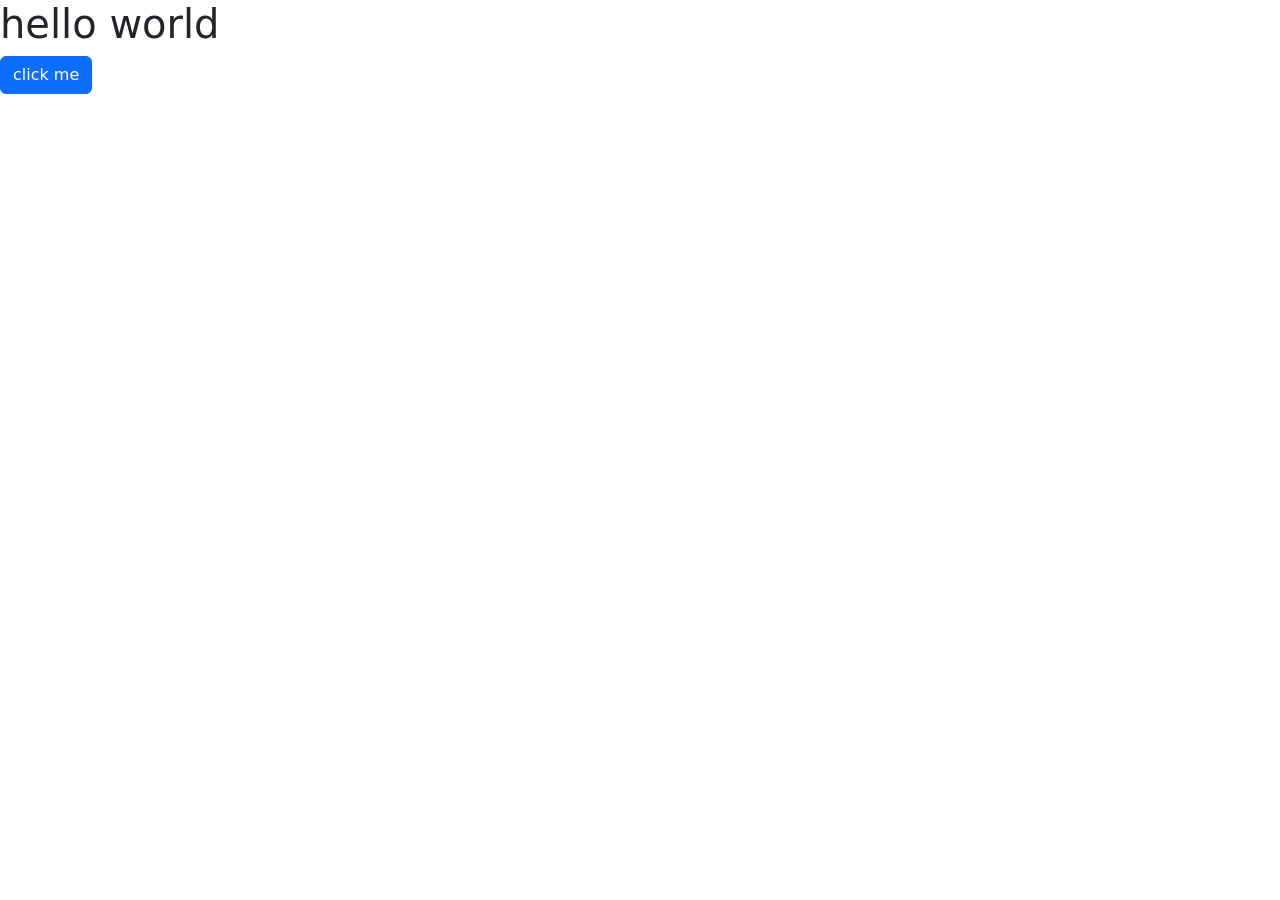
==== index.html @ 0c5b61d6 "removed the folder" ====
<!DOCTYPE html>
<html lang="en">
<head>
    <meta charset="UTF-8">
    <meta name="viewport" content="width=device-width, initial-scale=1.0">
    <title>Weather Forecast App</title>
    <link rel="stylesheet" href="src/style.css">
    <link href="https://cdn.jsdelivr.net/npm/bootstrap@5.0.2/dist/css/bootstrap.min.css" rel="stylesheet"
        integrity="sha384-EVSTQN3/azprG1Anm3QDgpJLIm9Nao0Yz1ztcQTwFspd3yD65VohhpuuCOmLASjC" crossorigin="anonymous">
</head>
<body>
    <div class="container"></div>
    <h1>
        hello world
    </h1>
    <a href="" class="btn btn-primary"> click me</a>
  <script src="src/index.js"></script>
</body>
</html>
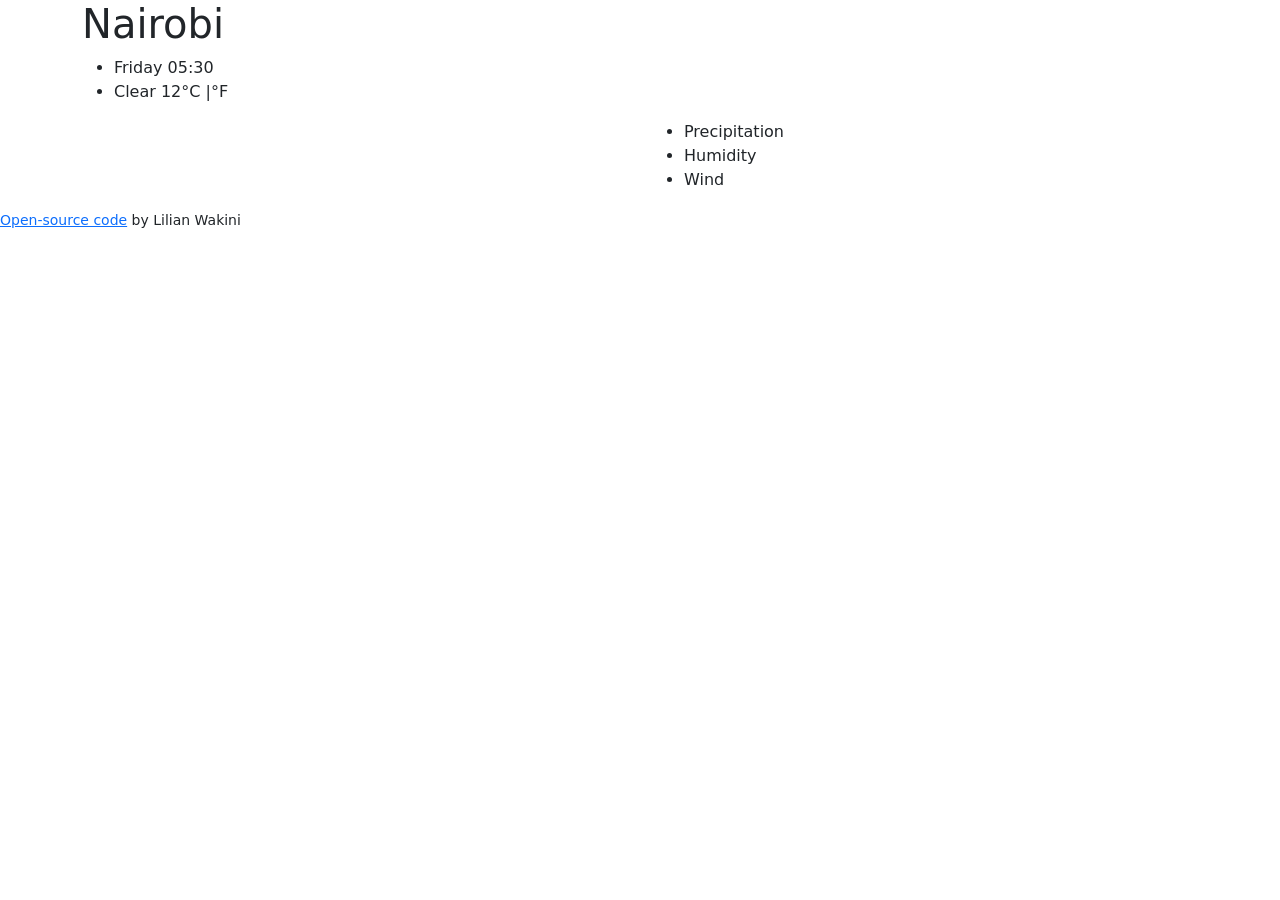
==== commit 69c0e8ce: "Added the html" ====
--- a/index.html
+++ b/index.html
@@ -9,11 +9,39 @@
         integrity="sha384-EVSTQN3/azprG1Anm3QDgpJLIm9Nao0Yz1ztcQTwFspd3yD65VohhpuuCOmLASjC" crossorigin="anonymous">
 </head>
 <body>
-    <div class="container"></div>
-    <h1>
-        hello world
-    </h1>
-    <a href="" class="btn btn-primary"> click me</a>
-  <script src="src/index.js"></script>
+    <div class="container">
+        <div class="weather-app">
+            <h1> Nairobi</h1>
+            <ul><li>Friday 05:30 </li><li>Clear
+                 12°C |°F
+            </li></ul>
+            <div class="row">
+                <div class="col-6">
+                    <img src="https://ssl.gstatic.com/onebox/weather/64/partly_cloudy.png" alt="">
+                </div>
+                <div class="col-6">
+                    <ul>
+                        <li>
+                        Precipitation 
+                        </li>
+                        <li>
+                        Humidity 
+                        </li>
+                        <li>
+                        Wind
+                        </li>
+                    </ul>
+                </div>
+                </div>            
+                </div>
+            </div>
+            <small>
+                <a href="https://github.com/warkynny/FORECAST-WEATHERAPP" target="_blank">Open-source code</a>
+                by Lilian Wakini
+            </small>
+        </div>
+    </div>
+    <script src="src/app.js"></script>
 </body>
+
 </html>
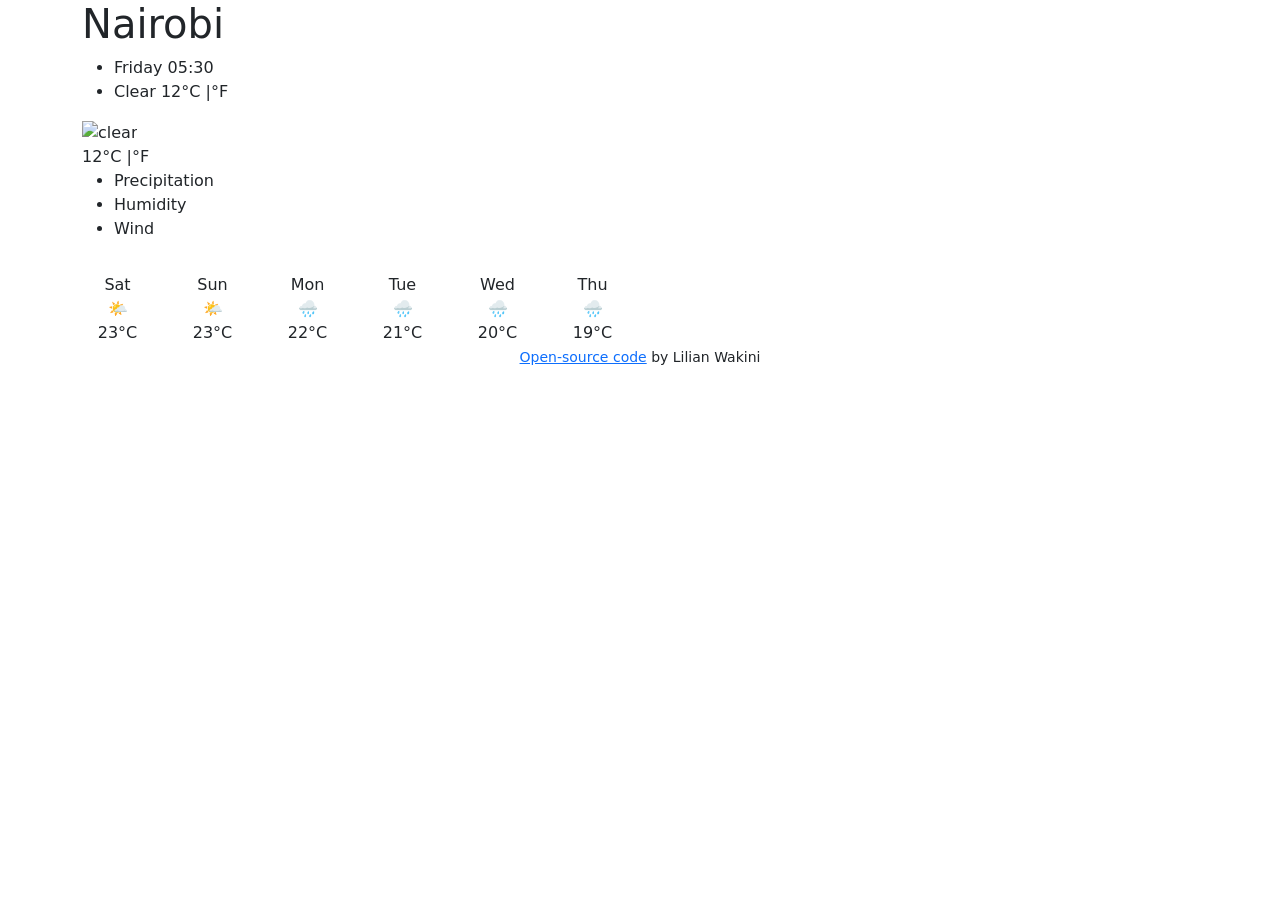
==== commit 9d5dbb37: "updated the html" ====
--- a/index.html
+++ b/index.html
@@ -4,11 +4,13 @@
     <meta charset="UTF-8">
     <meta name="viewport" content="width=device-width, initial-scale=1.0">
     <title>Weather Forecast App</title>
-    <link rel="stylesheet" href="src/style.css">
     <link href="https://cdn.jsdelivr.net/npm/bootstrap@5.0.2/dist/css/bootstrap.min.css" rel="stylesheet"
         integrity="sha384-EVSTQN3/azprG1Anm3QDgpJLIm9Nao0Yz1ztcQTwFspd3yD65VohhpuuCOmLASjC" crossorigin="anonymous">
+        <link rel="stylesheet" href="src/style.css">
+        <script src="https://unpkg.com/axios/dist/axios.min.js"></script>
 </head>
 <body>
+
     <div class="container">
         <div class="weather-app">
             <h1> Nairobi</h1>
@@ -17,7 +19,15 @@
             </li></ul>
             <div class="row">
                 <div class="col-6">
-                    <img src="https://ssl.gstatic.com/onebox/weather/64/partly_cloudy.png" alt="">
+                    <div class="d-flex weather-temperature">
+                        <img src="" alt="" id="" />
+                        <div>
+                            <strong id="temperature"></strong><span class="units"> </span>
+                        </div>
+                    </div>
+                    <img src="https://ssl.gstatic.com/onebox/weather/64/partly_cloudy.png" alt="clear"class="float-left">
+                    <div class="float-left">
+                        12°C |°F
                 </div>
                 <div class="col-6">
                     <ul>
@@ -34,7 +44,47 @@
                 </div>
                 </div>            
                 </div>
-            </div>
+                <p class="weekly-forcast">
+                <div class="grid text-center row">
+                    <div class="col-1">Sat
+                        <br />
+                        🌤
+                        <br />
+                        23<span class="degree">°C</span>
+                    </div>
+                
+                    <div class="col-1">Sun
+                        <br />
+                        🌤
+                        <br />
+                        23<span class="degree">°C</span>
+                
+                    </div>
+                    <div class="col-1">Mon
+                        <br />
+                        🌧
+                        <br />
+                        22<span class="degree">°C</span>
+                    </div>
+                    <div class="col-1">Tue
+                        <br />
+                        🌧
+                        <br />
+                        21<span class="degree">°C</span>
+                    </div>
+                    <div class="col-1">Wed
+                        <br />
+                        🌧
+                        <br />
+                        20<span class="degree">°C</span>
+                    </div>
+                    <div class="col-1">Thu
+                        <br />
+                        🌧
+                        <br />
+                        19<span class="degree">°C</span>
+                    </div>
+            <div>
             <small>
                 <a href="https://github.com/warkynny/FORECAST-WEATHERAPP" target="_blank">Open-source code</a>
                 by Lilian Wakini
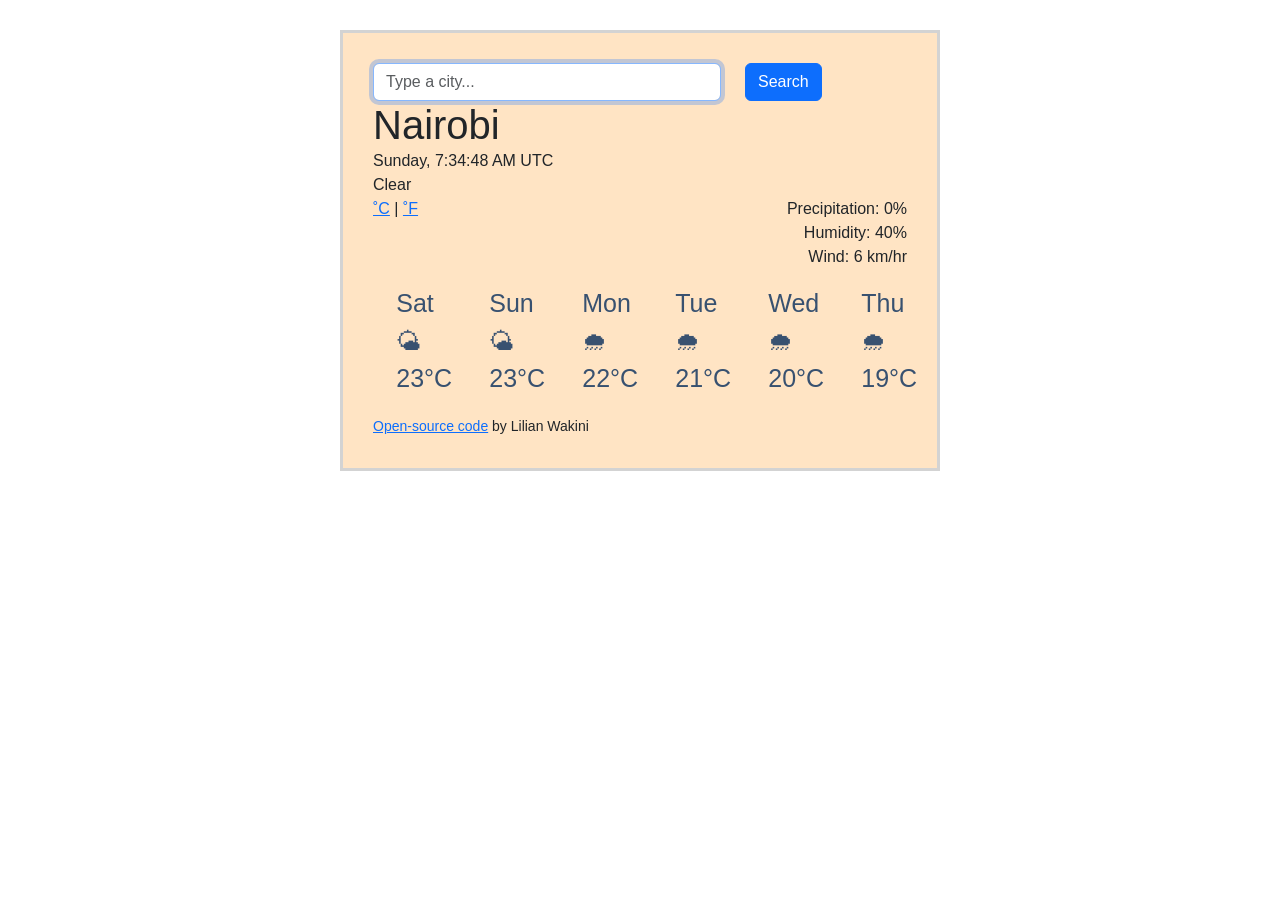
==== commit 7338bfbb: "updated the html and js" ====
--- a/index.html
+++ b/index.html
@@ -1,97 +1,116 @@
 <!DOCTYPE html>
 <html lang="en">
+
 <head>
     <meta charset="UTF-8">
     <meta name="viewport" content="width=device-width, initial-scale=1.0">
     <title>Weather Forecast App</title>
     <link href="https://cdn.jsdelivr.net/npm/bootstrap@5.0.2/dist/css/bootstrap.min.css" rel="stylesheet"
         integrity="sha384-EVSTQN3/azprG1Anm3QDgpJLIm9Nao0Yz1ztcQTwFspd3yD65VohhpuuCOmLASjC" crossorigin="anonymous">
-        <link rel="stylesheet" href="src/style.css">
-        <script src="https://unpkg.com/axios/dist/axios.min.js"></script>
+    <link rel="stylesheet" href="src/style.css">
+    <script src="https://unpkg.com/axios/dist/axios.min.js"></script>
 </head>
+
 <body>
 
     <div class="container">
         <div class="weather-app">
-            <h1> Nairobi</h1>
-            <ul><li>Friday 05:30 </li><li>Clear
-                 12°C |°F
-            </li></ul>
-            <div class="row">
-                <div class="col-6">
-                    <div class="d-flex weather-temperature">
-                        <img src="" alt="" id="" />
-                        <div>
-                            <strong id="temperature"></strong><span class="units"> </span>
+            <form class="search-form" id="search-city">
+                <div class="row">
+                    <div class="col-8">
+                        <input type="search" placeholder="Type a city..." autofocus="on" autocomplete="off"
+                            id="city-input" class="form-control">
+                    </div>
+                    <div class="col-4">
+                        <input class="btn btn-primary" type="submit" value="Search">
+                    </div>
+                </div>
+            </form>
+            <div class="weatherapp">
+                <h1 id="city-name"> Nairobi</h1>
+                <ul>
+                    <li>
+                        <div id="current-time"></div>
+                    </li>
+                    <li>
+                        <span id="description">Clear</span>
+                    </li>
+                </ul>
+                <div class="row">
+                    <div class="col-6">
+                        <div class="d-flex weather-temperature">
+                            <img src="" alt="" id="icon" />
+                            <div>
+                                <strong id="temperature"></strong><span class="units"><a href="#" id="celsius-link"
+                                        class="active">˚C</a> |
+                                    <a href="#" id="fahrenheit-link"> ˚F</a></span>
+                            </div>
                         </div>
                     </div>
-                    <img src="https://ssl.gstatic.com/onebox/weather/64/partly_cloudy.png" alt="clear"class="float-left">
-                    <div class="float-left">
-                        12°C |°F
+                    <div class="col-6">
+                        <ul>
+                            <li>
+                                Precipitation: <span id="precipitation">0%</span>
+                            </li>
+                            <li>
+                                Humidity: <span id="hum">40%</span>
+                            </li>
+                            <li>
+                                Wind: <span id="wind">6 km/hr</span>
+                            </li>
+                        </ul>
+                    </div>
                 </div>
-                <div class="col-6">
-                    <ul>
-                        <li>
-                        Precipitation 
-                        </li>
-                        <li>
-                        Humidity 
-                        </li>
-                        <li>
-                        Wind
-                        </li>
-                    </ul>
+            </div>
+            <p class="weekly-forecast">
+            <div class="grid text-center row">
+                <div class="col-1">Sat
+                    <br />
+                    🌤
+                    <br />
+                    <span class="degree">23°C</span>
                 </div>
-                </div>            
+                <div class="col-1">Sun
+                    <br />
+                    🌤
+                    <br />
+                    <span class="degree">23°C</span>
                 </div>
-                <p class="weekly-forcast">
-                <div class="grid text-center row">
-                    <div class="col-1">Sat
-                        <br />
-                        🌤
-                        <br />
-                        23<span class="degree">°C</span>
-                    </div>
-                
-                    <div class="col-1">Sun
-                        <br />
-                        🌤
-                        <br />
-                        23<span class="degree">°C</span>
-                
-                    </div>
-                    <div class="col-1">Mon
-                        <br />
-                        🌧
-                        <br />
-                        22<span class="degree">°C</span>
-                    </div>
-                    <div class="col-1">Tue
-                        <br />
-                        🌧
-                        <br />
-                        21<span class="degree">°C</span>
-                    </div>
-                    <div class="col-1">Wed
-                        <br />
-                        🌧
-                        <br />
-                        20<span class="degree">°C</span>
-                    </div>
-                    <div class="col-1">Thu
-                        <br />
-                        🌧
-                        <br />
-                        19<span class="degree">°C</span>
-                    </div>
+                <div class="col-1">Mon
+                    <br />
+                    🌧
+                    <br />
+                    <span class="degree">22°C</span>
+                </div>
+                <div class="col-1">Tue
+                    <br />
+                    🌧
+                    <br />
+                    <span class="degree">21°C</span>
+                </div>
+                <div class="col-1">Wed
+                    <br />
+                    🌧
+                    <br />
+                    <span class="degree">20°C</span>
+                </div>
+                <div class="col-1">Thu
+                    <br />
+                    🌧
+                    <br />
+                    <span class="degree">19°C</span>
+                </div>
+            </div>
+            </p>
             <div>
-            <small>
-                <a href="https://github.com/warkynny/FORECAST-WEATHERAPP" target="_blank">Open-source code</a>
-                by Lilian Wakini
-            </small>
+                <small>
+                    <a href="https://github.com/warkynny/FORECAST-WEATHERAPP" target="_blank">Open-source code</a>
+                    by Lilian Wakini
+                </small>
+            </div>
         </div>
     </div>
-    <script src="src/app.js"></script>
+    <script src="src/index.js"></script>
 </body>
 
 </html>
--- a/src/style.css
+++ b/src/style.css
@@ -0,0 +1,38 @@
+body {
+    font-family: Arial, Helvetica, sans-serif;
+
+}
+
+.weather-app {
+    max-width: 600px;
+    margin: 30px auto;
+    padding: 30px;
+    border: 3px solid #D3D3D3;
+    background-color: bisque;
+}
+
+li {
+    list-style: none;
+    
+}
+
+.col-1 {
+    text-align: center;
+    margin: 0 auto;
+    color: #385170;
+    font-size: 25px;
+}
+
+h1 {
+    margin: 0;
+    padding: 0;
+    margin-bottom: 0;
+}
+
+ul {
+    padding: 0;
+    margin: 0;
+}
+.col-6 {
+    text-align: right;
+}
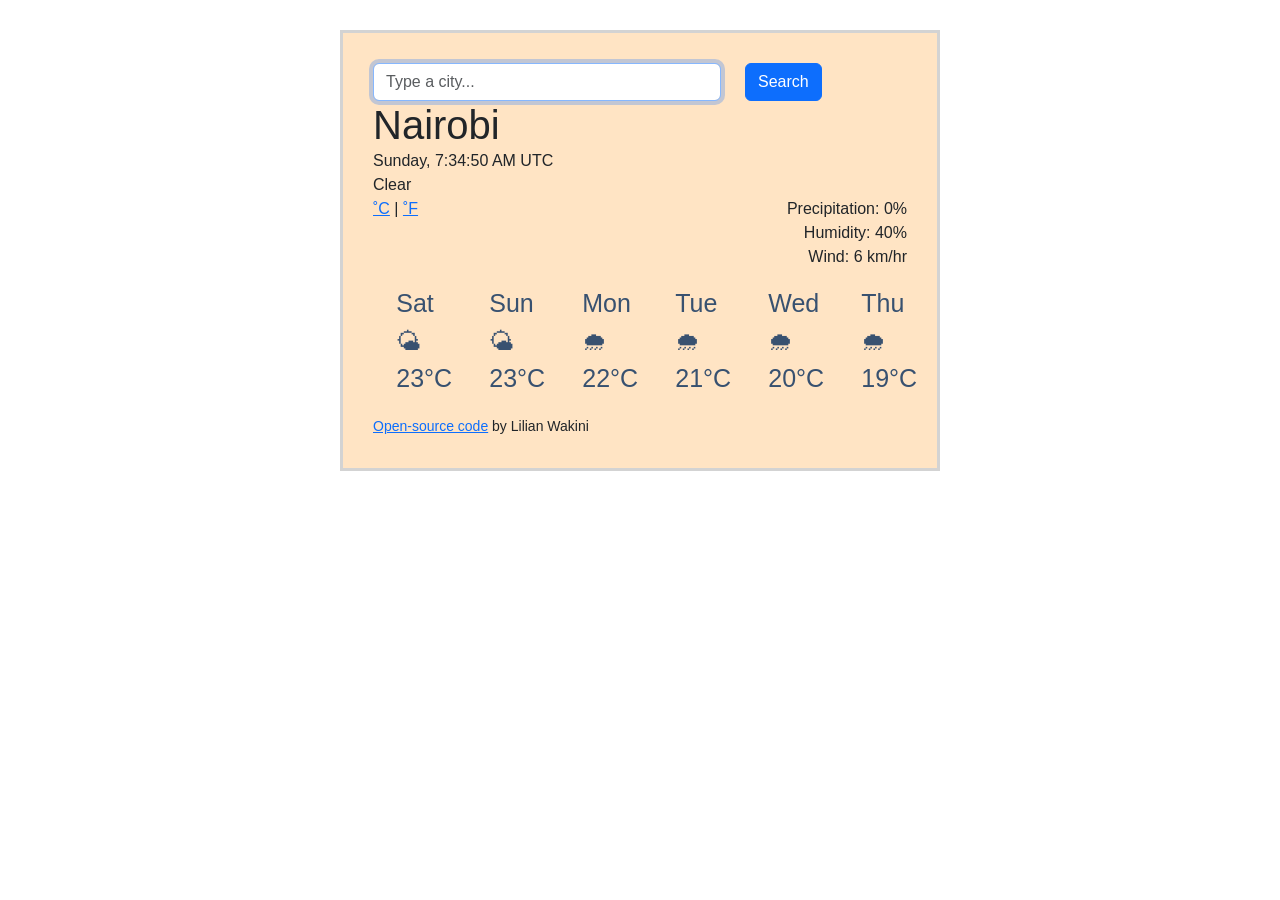
==== commit c13b5c89: "updated the html and js to include weather icon" ====
--- a/index.html
+++ b/index.html
@@ -13,104 +13,105 @@
 
 <body>
 
-    <div class="container">
-        <div class="weather-app">
-            <form class="search-form" id="search-city">
-                <div class="row">
-                    <div class="col-8">
-                        <input type="search" placeholder="Type a city..." autofocus="on" autocomplete="off"
-                            id="city-input" class="form-control">
+    <body>
+    
+        <div class="container">
+            <div class="weather-app">
+                <form class="search-form" id="search-city">
+                    <div class="row">
+                        <div class="col-8">
+                            <input type="search" placeholder="Type a city..." autofocus="on" autocomplete="off"
+                                id="city-input" class="form-control">
+                        </div>
+                        <div class="col-4">
+                            <input class="btn btn-primary" type="submit" value="Search">
+                        </div>
                     </div>
-                    <div class="col-4">
-                        <input class="btn btn-primary" type="submit" value="Search">
+                </form>
+                <div class="weatherapp">
+                    <h1 id="city-name"> Nairobi</h1>
+                    <ul>
+                        <li>
+                            <div id="current-time"></div>
+                        </li>
+                        <li>
+                            <span id="description">Clear</span>
+                        </li>
+                    </ul>
+                    <div class="row">
+                        <div class="col-6">
+                            <div class="d-flex weather-temperature">
+                                <img src="" alt="" id="icon" />
+                                <div>
+                                    <strong id="temperature"></strong><span class="units"><a href="#" id="celsius-link"
+                                            class="active">˚C</a> | <a href="#" id="fah"> ˚F</a></span>
+                                </div>
+                            </div>
+                        </div>
+                        <div class="col-6">
+                            <ul>
+                                <li>
+                                    Precipitation: <span id="precipitation">0%</span>
+                                </li>
+                                <li>
+                                    Humidity: <span id="hum">40%</span>
+                                </li>
+                                <li>
+                                    Wind: <span id="wind">6 km/hr</span>
+                                </li>
+                            </ul>
+                        </div>
                     </div>
                 </div>
-            </form>
-            <div class="weatherapp">
-                <h1 id="city-name"> Nairobi</h1>
-                <ul>
-                    <li>
-                        <div id="current-time"></div>
-                    </li>
-                    <li>
-                        <span id="description">Clear</span>
-                    </li>
-                </ul>
-                <div class="row">
-                    <div class="col-6">
-                        <div class="d-flex weather-temperature">
-                            <img src="" alt="" id="icon" />
-                            <div>
-                                <strong id="temperature"></strong><span class="units"><a href="#" id="celsius-link"
-                                        class="active">˚C</a> |
-                                    <a href="#" id="fahrenheit-link"> ˚F</a></span>
-                            </div>
-                        </div>
+                <p class="weekly-forecast">
+                <div class="grid text-center row">
+                    <div class="col-1">Sat
+                        <br />
+                        🌤
+                        <br />
+                        <span class="degree">23°C</span>
                     </div>
-                    <div class="col-6">
-                        <ul>
-                            <li>
-                                Precipitation: <span id="precipitation">0%</span>
-                            </li>
-                            <li>
-                                Humidity: <span id="hum">40%</span>
-                            </li>
-                            <li>
-                                Wind: <span id="wind">6 km/hr</span>
-                            </li>
-                        </ul>
+                    <div class="col-1">Sun
+                        <br />
+                        🌤
+                        <br />
+                        <span class="degree">23°C</span>
+                    </div>
+                    <div class="col-1">Mon
+                        <br />
+                        🌧
+                        <br />
+                        <span class="degree">22°C</span>
+                    </div>
+                    <div class="col-1">Tue
+                        <br />
+                        🌧
+                        <br />
+                        <span class="degree">21°C</span>
+                    </div>
+                    <div class="col-1">Wed
+                        <br />
+                        🌧
+                        <br />
+                        <span class="degree">20°C</span>
+                    </div>
+                    <div class="col-1">Thu
+                        <br />
+                        🌧
+                        <br />
+                        <span class="degree">19°C</span>
                     </div>
                 </div>
-            </div>
-            <p class="weekly-forecast">
-            <div class="grid text-center row">
-                <div class="col-1">Sat
-                    <br />
-                    🌤
-                    <br />
-                    <span class="degree">23°C</span>
-                </div>
-                <div class="col-1">Sun
-                    <br />
-                    🌤
-                    <br />
-                    <span class="degree">23°C</span>
-                </div>
-                <div class="col-1">Mon
-                    <br />
-                    🌧
-                    <br />
-                    <span class="degree">22°C</span>
-                </div>
-                <div class="col-1">Tue
-                    <br />
-                    🌧
-                    <br />
-                    <span class="degree">21°C</span>
-                </div>
-                <div class="col-1">Wed
-                    <br />
-                    🌧
-                    <br />
-                    <span class="degree">20°C</span>
-                </div>
-                <div class="col-1">Thu
-                    <br />
-                    🌧
-                    <br />
-                    <span class="degree">19°C</span>
+                </p>
+                <div>
+                    <small>
+                        <a href="https://github.com/warkynny/FORECAST-WEATHERAPP" target="_blank">Open-source code</a>
+                        by Lilian Wakini
+                    </small>
                 </div>
             </div>
-            </p>
-            <div>
-                <small>
-                    <a href="https://github.com/warkynny/FORECAST-WEATHERAPP" target="_blank">Open-source code</a>
-                    by Lilian Wakini
-                </small>
-            </div>
         </div>
-    </div>
-    <script src="src/index.js"></script>
-</body>
-
-</html>+        <script src="src/index.js"></script>
+    </body>
+    
+    </html>
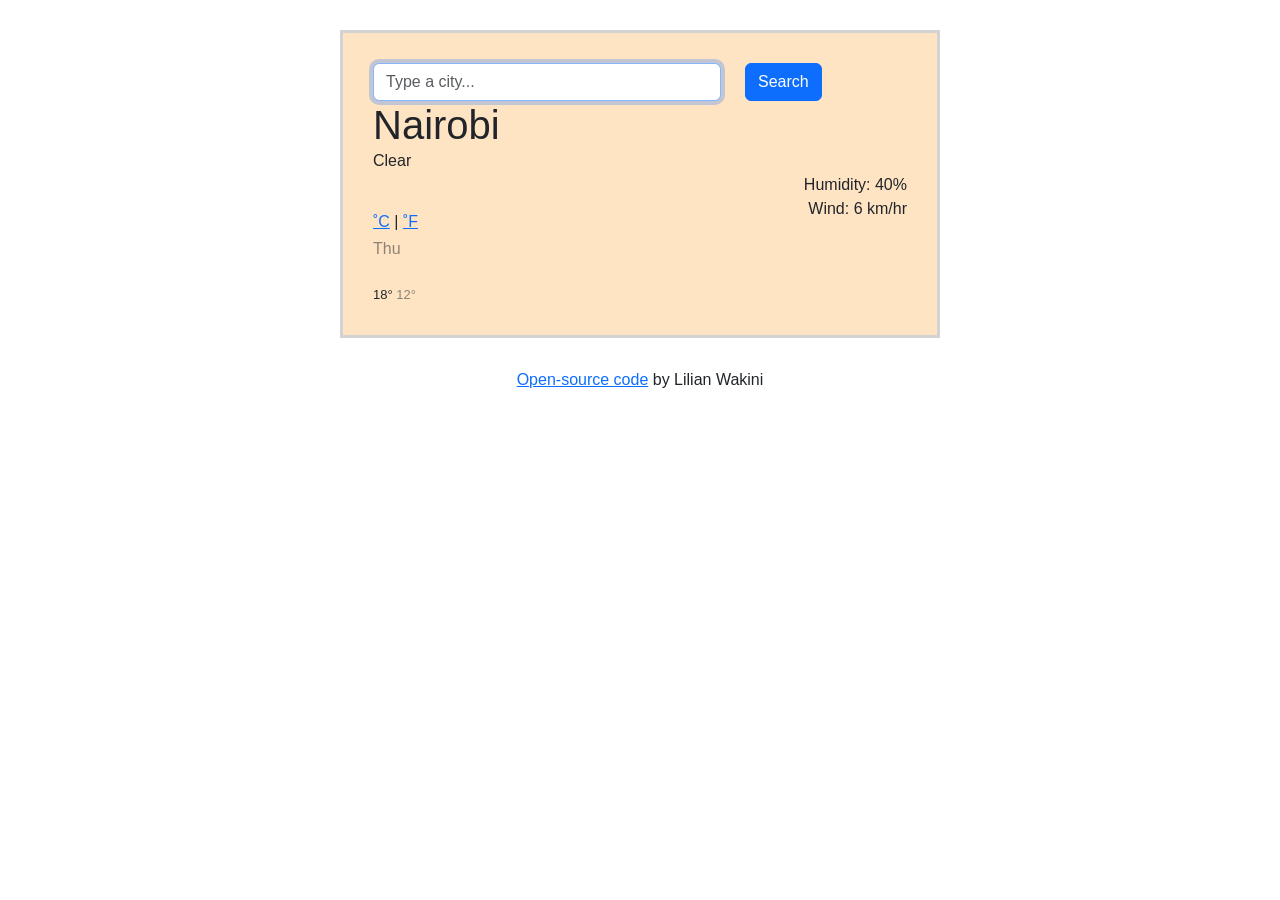
==== commit 0431559b: "updated the css, html and js" ====
--- a/index.html
+++ b/index.html
@@ -14,7 +14,7 @@
 <body>
 
     <body>
-    
+
         <div class="container">
             <div class="weather-app">
                 <form class="search-form" id="search-city">
@@ -51,9 +51,6 @@
                         <div class="col-6">
                             <ul>
                                 <li>
-                                    Precipitation: <span id="precipitation">0%</span>
-                                </li>
-                                <li>
                                     Humidity: <span id="hum">40%</span>
                                 </li>
                                 <li>
@@ -63,55 +60,30 @@
                         </div>
                     </div>
                 </div>
-                <p class="weekly-forecast">
-                <div class="grid text-center row">
-                    <div class="col-1">Sat
-                        <br />
-                        🌤
-                        <br />
-                        <span class="degree">23°C</span>
-                    </div>
-                    <div class="col-1">Sun
-                        <br />
-                        🌤
-                        <br />
-                        <span class="degree">23°C</span>
-                    </div>
-                    <div class="col-1">Mon
-                        <br />
-                        🌧
-                        <br />
-                        <span class="degree">22°C</span>
-                    </div>
-                    <div class="col-1">Tue
-                        <br />
-                        🌧
-                        <br />
-                        <span class="degree">21°C</span>
-                    </div>
-                    <div class="col-1">Wed
-                        <br />
-                        🌧
-                        <br />
-                        <span class="degree">20°C</span>
-                    </div>
-                    <div class="col-1">Thu
-                        <br />
-                        🌧
-                        <br />
-                        <span class="degree">19°C</span>
+                <div class="row" id="weather-forecast">
+                    <div class="row">
+                        <div class="col-2">
+                            <div class="weather-forecast-date">Thu</div>
+                            <img src="http://openweathermap.org/img/wn/50d@2x.png" alt="" width="42" />
+                            <div class="weather-forecast-temperatures">
+                                <span class="weather-forecast-temperature-max"> 18° </span>
+                                <span class="weather-forecast-temperature-min"> 12° </span>
+                            </div>
+                
+                        </div>
+
                     </div>
                 </div>
-                </p>
-                <div>
-                    <small>
-                        <a href="https://github.com/warkynny/FORECAST-WEATHERAPP" target="_blank">Open-source code</a>
-                        by Lilian Wakini
-                    </small>
+                </div>
+                <p>
+                    <a href="https://github.com/warkynny/FORECAST-WEATHERAPP" target="_blank">Open-source code</a>
+                    by Lilian Wakini
+            </p>
+                    
                 </div>
             </div>
         </div>
         <script src="src/index.js"></script>
     </body>
-    
-    </html>+
+</html>
--- a/src/style.css
+++ b/src/style.css
@@ -22,6 +22,12 @@
     color: #385170;
     font-size: 25px;
 }
+.weather-temperature strong {
+    color: rgb(33, 33, 33);
+    font-size: 64px;
+    line-height: 1;
+    font-weight: 400;
+}
 
 h1 {
     margin: 0;
@@ -35,4 +41,29 @@
 }
 .col-6 {
     text-align: right;
-}+}
+.weather-forecast {
+    margin-top: 20px;
+    text-align: center;
+    color: #000;
+}
+
+.weather-forecast-date {
+    font-size: 16px;
+    opacity: 0.5;
+}
+
+.weather-forecast-temperature-min {
+    opacity: 0.5;
+}
+
+.weather-forecast-temperatures {
+    font-size: 13px;
+}
+p {
+    text-align: center;
+    margin-top: 20px;
+   
+}
+
+
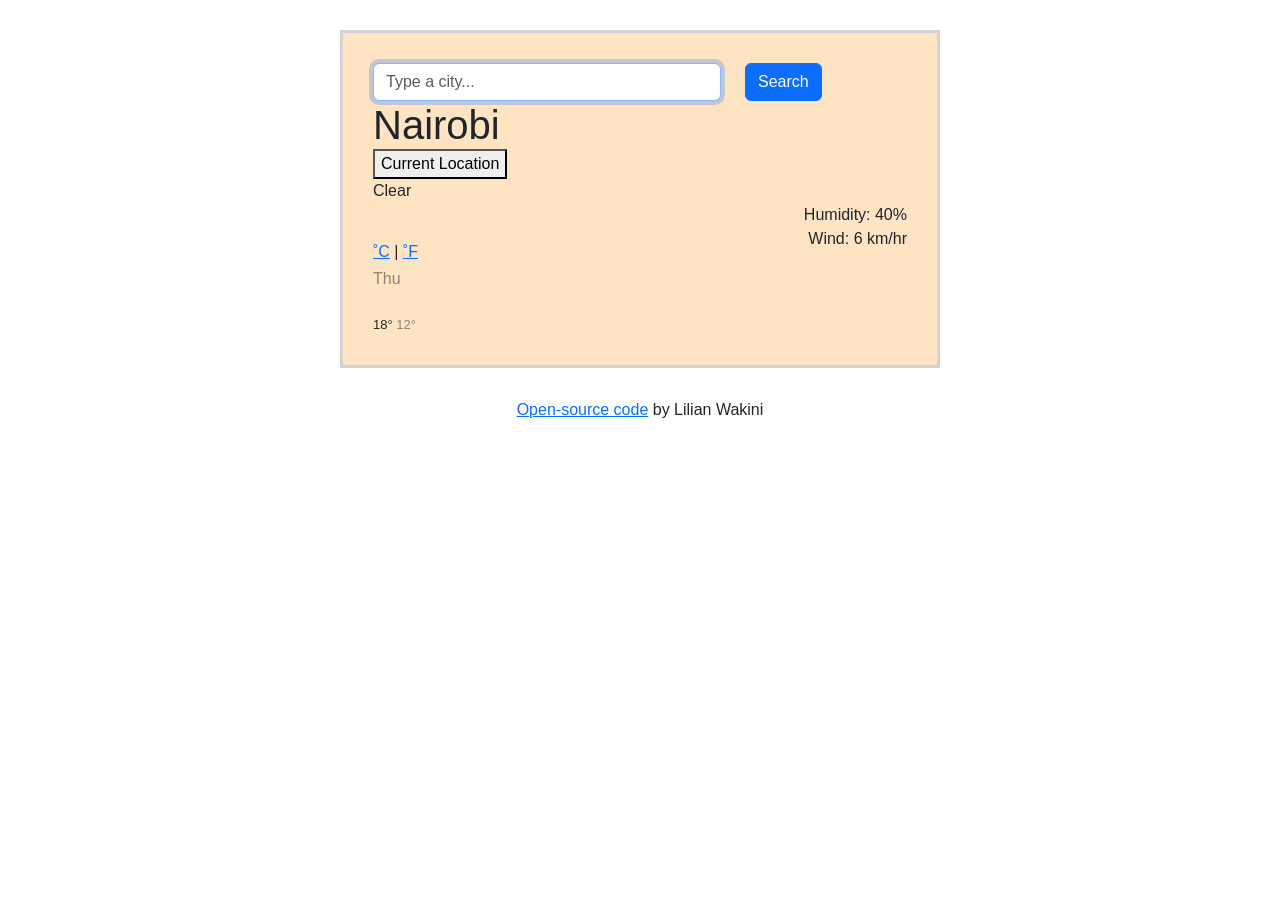
==== commit d773b2c7: "added a button element on html" ====
--- a/index.html
+++ b/index.html
@@ -30,6 +30,7 @@
                 </form>
                 <div class="weatherapp">
                     <h1 id="city-name"> Nairobi</h1>
+                    <button id="current-position">Current Location</button>
                     <ul>
                         <li>
                             <div id="current-time"></div>
@@ -44,7 +45,7 @@
                                 <img src="" alt="" id="icon" />
                                 <div>
                                     <strong id="temperature"></strong><span class="units"><a href="#" id="celsius-link"
-                                            class="active">˚C</a> | <a href="#" id="fah"> ˚F</a></span>
+                                            class="active">˚C</a> | <a href="#" id="fahrenheit-link"> ˚F</a></span>
                                 </div>
                             </div>
                         </div>
@@ -69,19 +70,20 @@
                                 <span class="weather-forecast-temperature-max"> 18° </span>
                                 <span class="weather-forecast-temperature-min"> 12° </span>
                             </div>
-                
+
                         </div>
 
                     </div>
                 </div>
-                </div>
-                <p>
-                    <a href="https://github.com/warkynny/FORECAST-WEATHERAPP" target="_blank">Open-source code</a>
-                    by Lilian Wakini
+            </div>
+           
+            <p>
+                <a href="https://github.com/warkynny/FORECAST-WEATHERAPP" target="_blank">Open-source code</a>
+                by Lilian Wakini
             </p>
-                    
-                </div>
-            </div>
+
+        </div>
+        </div>
         </div>
         <script src="src/index.js"></script>
     </body>
